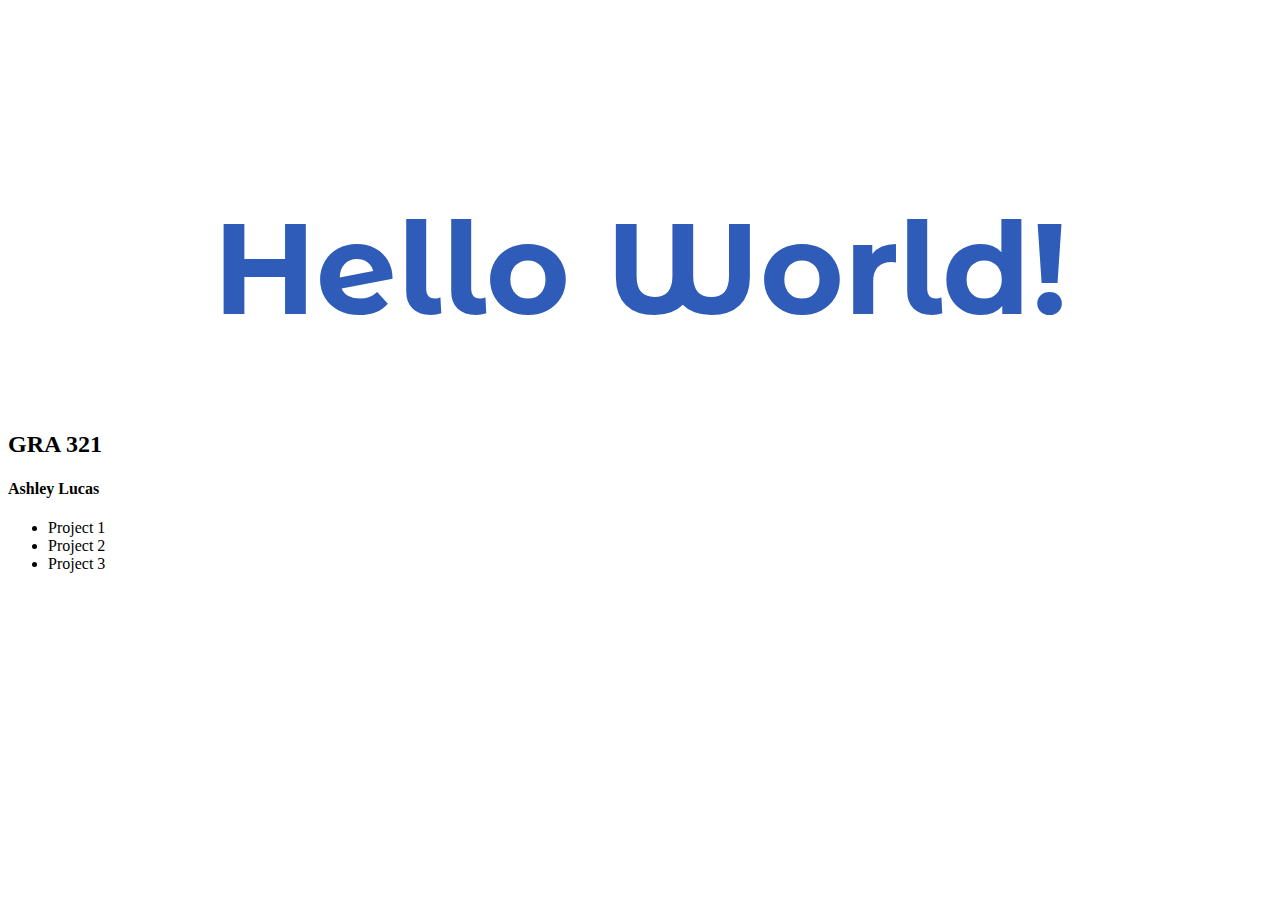
==== index.html @ 0f8e5f07 "add more detail" ====
<html>
    <head>
        <title>Ashley Lucas - GRA 321 </title>
        <link rel="stylesheet" href="global.css">
        <link href="https://fonts.googleapis.com/css?family=Montserrat+Alternates:500|Open+Sans|Material+Icons|Source+Sans+Pro&display=swap" rel="stylesheet">
    </head>
    <body>
        <h1> Hello World!</h1>
        <h2> GRA 321</h2>
        <h4> Ashley Lucas</h4>
        <ul>
            <li>Project 1</li>
            <li>Project 2</li>
            <li>Project 3</li>
        </ul>
    </body>
</html>
---- global.css ----
h1{
    color:#2e5cb8;
    font-size: 10vw;
    text-align: center;
    margin-top: 15%;
    font-family: 'Montserrat Alternates', sans-serif;
}

h3{
    font-size:3vw;
    font-family: 'Montserrat Alternates', sans-serif;
    color:#000000;
    text-align:center;
}
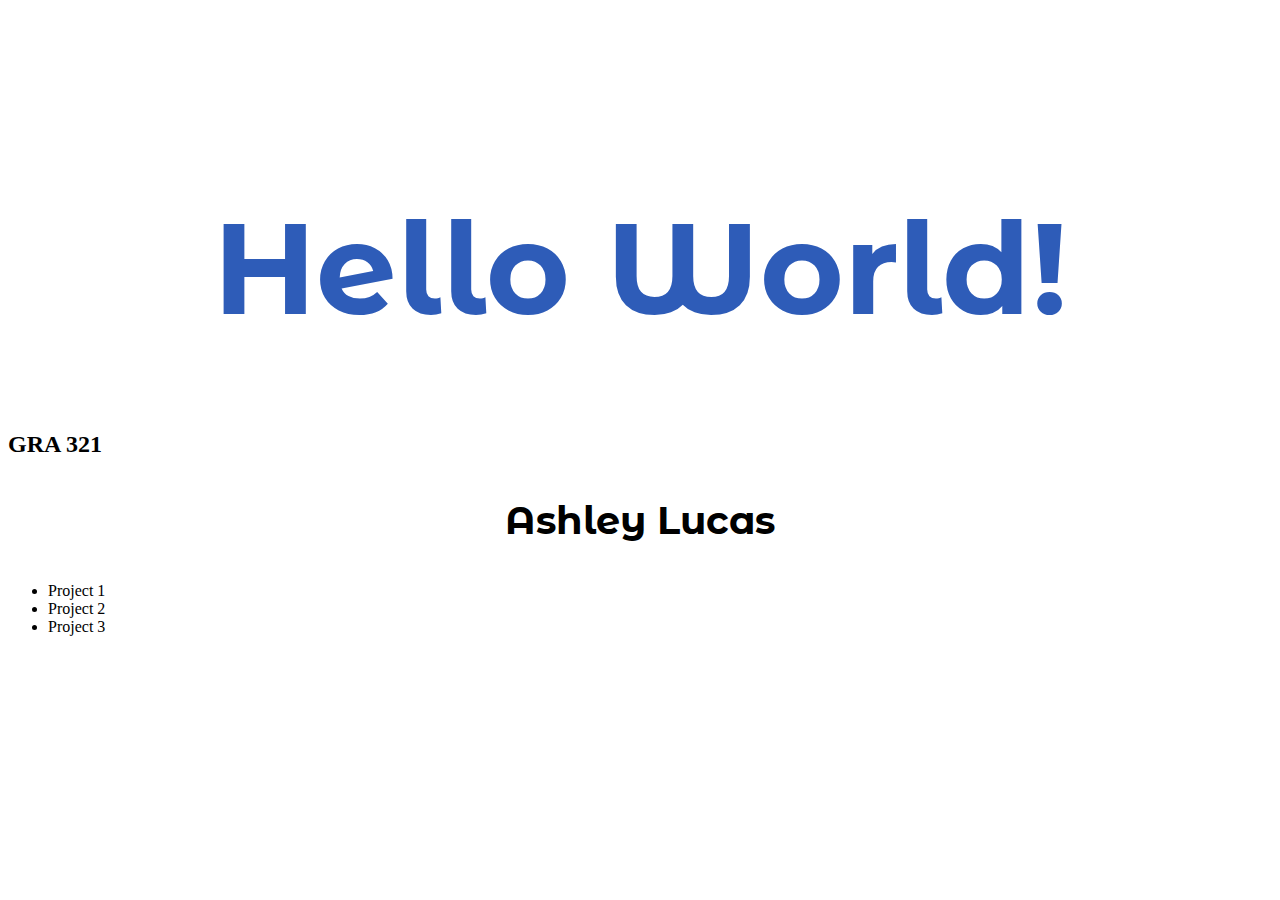
==== commit a06bc489: "Update index.html" ====
--- a/index.html
+++ b/index.html
@@ -7,7 +7,7 @@
     <body>
         <h1> Hello World!</h1>
         <h2> GRA 321</h2>
-        <h4> Ashley Lucas</h4>
+        <h3> Ashley Lucas</h3>
         <ul>
             <li>Project 1</li>
             <li>Project 2</li>
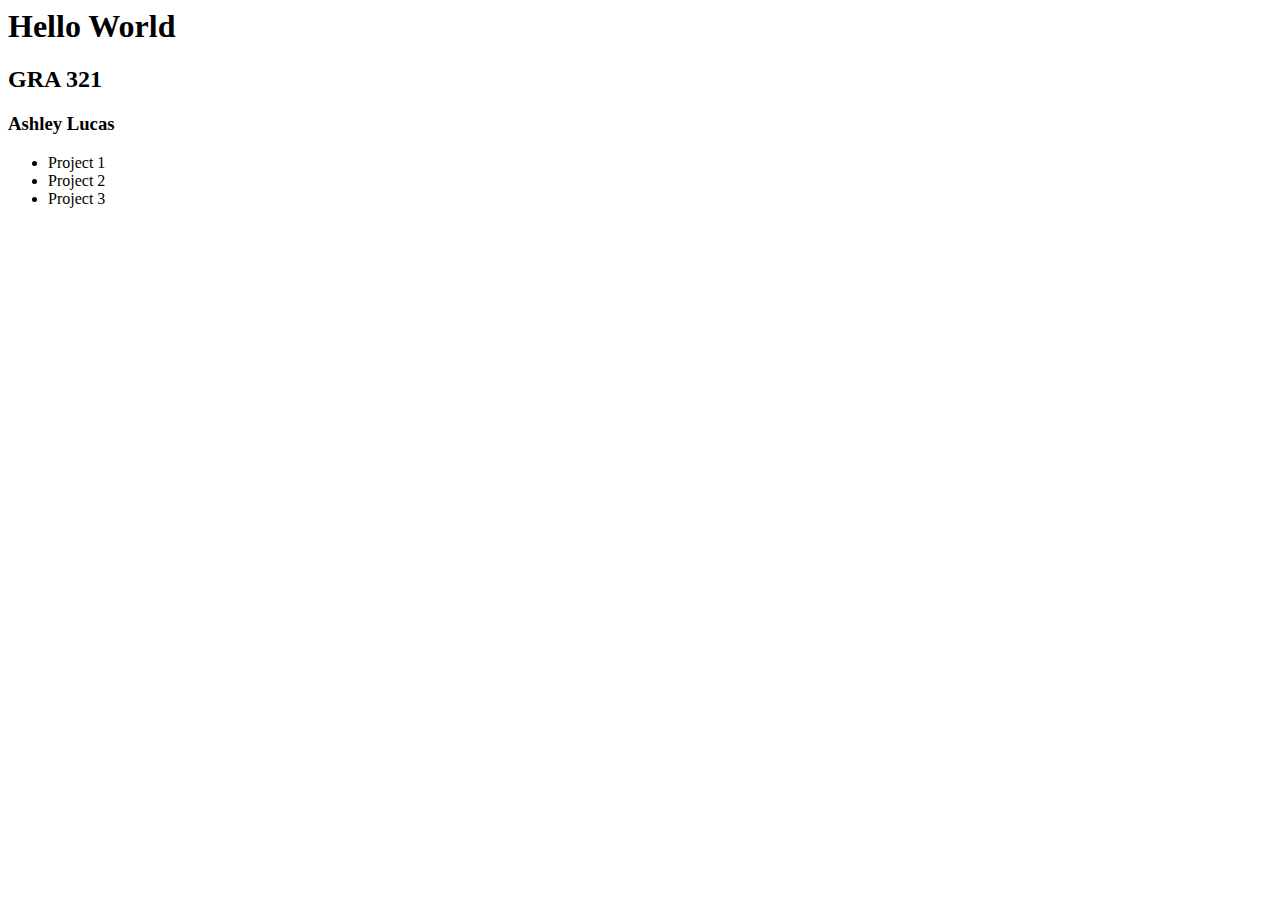
==== commit 72a6fbeb: "Update index.html" ====
--- a/index.html
+++ b/index.html
@@ -1,11 +1,9 @@
 <html>
     <head>
         <title>Ashley Lucas - GRA 321 </title>
-        <link rel="stylesheet" href="global.css">
-        <link href="https://fonts.googleapis.com/css?family=Montserrat+Alternates:500|Open+Sans|Material+Icons|Source+Sans+Pro&display=swap" rel="stylesheet">
     </head>
     <body>
-        <h1> Hello World!</h1>
+        <h1> Hello World</h1>
         <h2> GRA 321</h2>
         <h3> Ashley Lucas</h3>
         <ul>
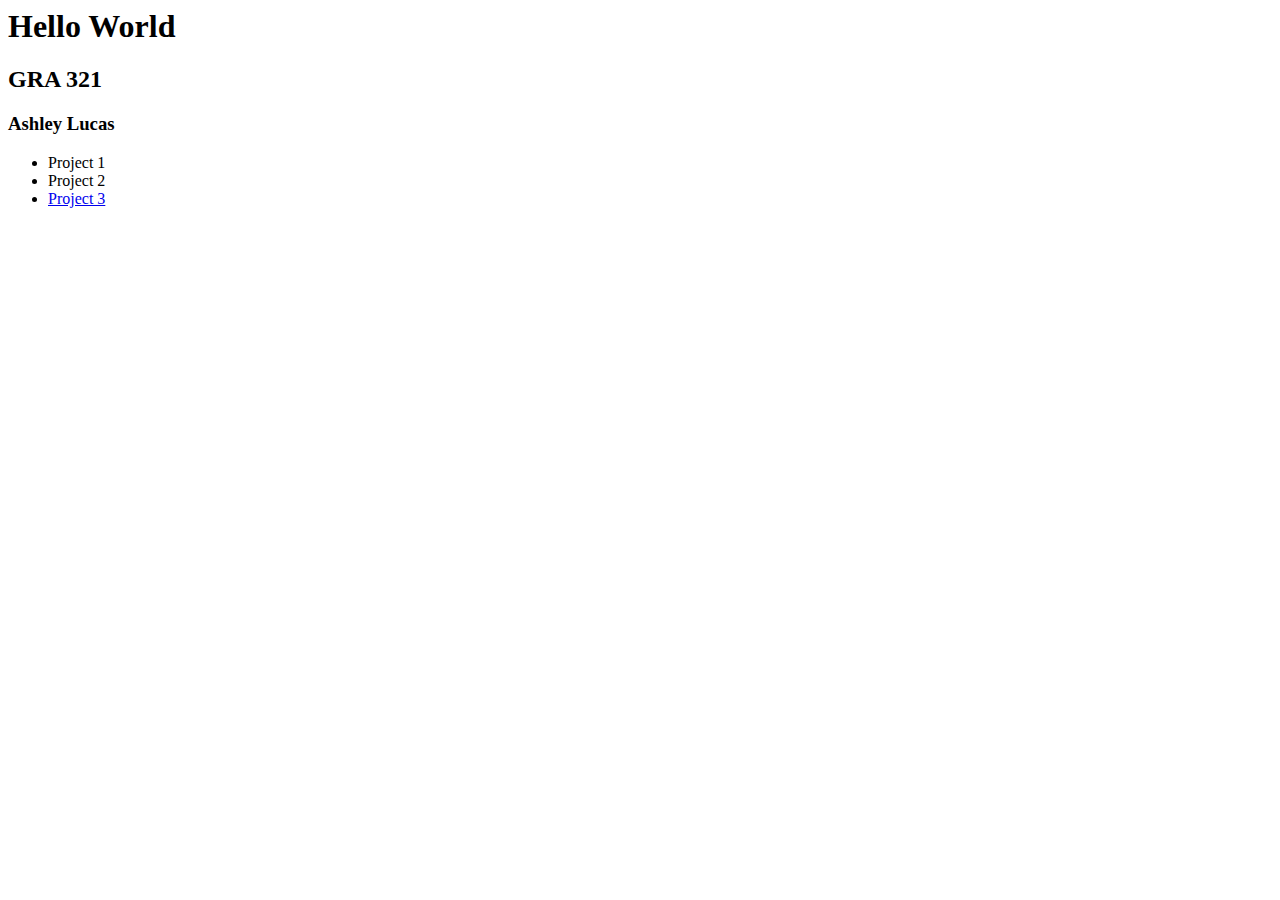
==== commit c21206d4: "add href" ====
--- a/index.html
+++ b/index.html
@@ -9,7 +9,7 @@
         <ul>
             <li>Project 1</li>
             <li>Project 2</li>
-            <li>Project 3</li>
+            <li><a href="project3/index.html">Project 3</a></li>
         </ul>
     </body>
 </html>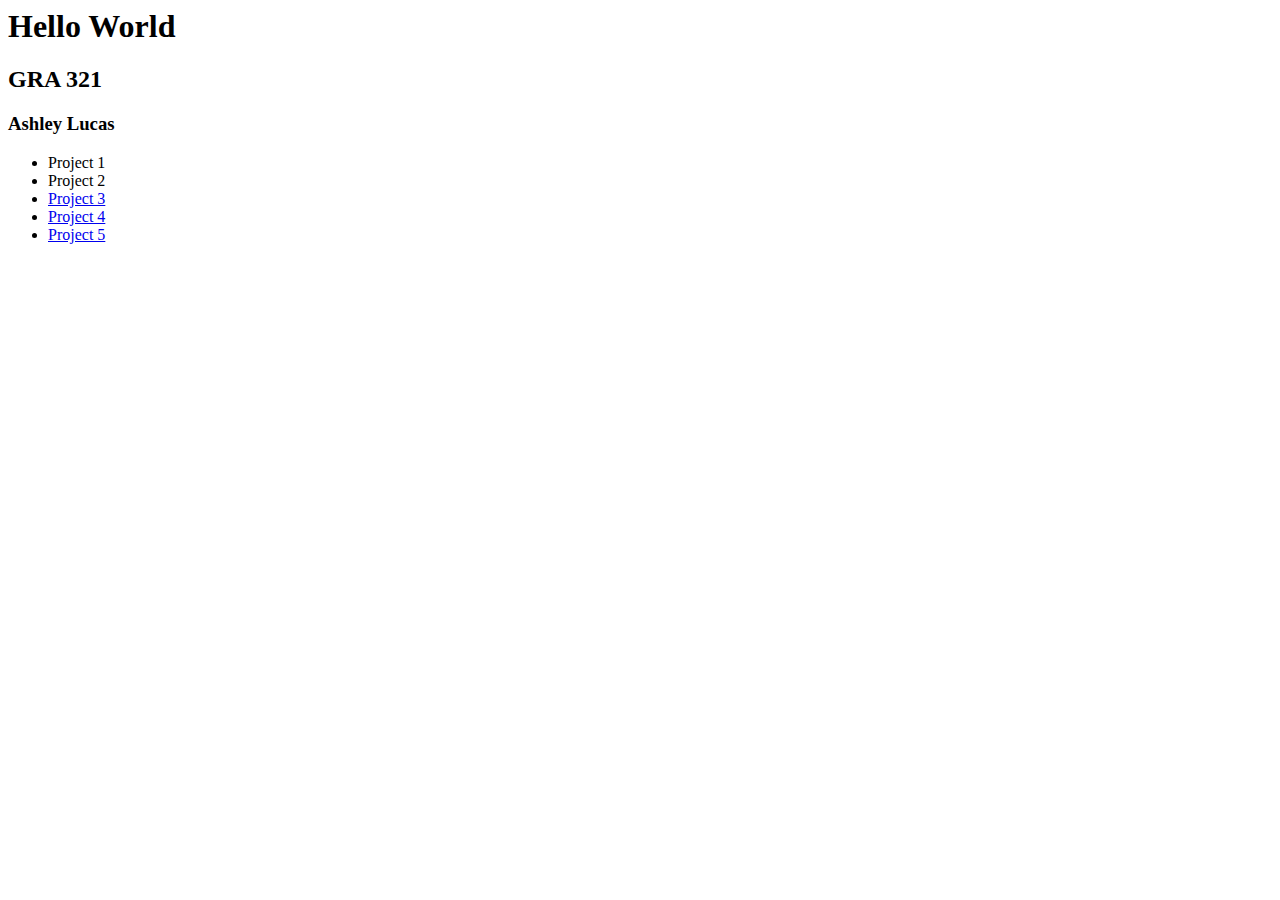
==== commit 6a452056: "Update index.html" ====
--- a/index.html
+++ b/index.html
@@ -10,6 +10,8 @@
             <li>Project 1</li>
             <li>Project 2</li>
             <li><a href="project3/index.html">Project 3</a></li>
+            <li><a href="project4/index.html"> Project 4</a></li>
+            <li><a href="project5/index.html"> Project 5</a></li>
         </ul>
     </body>
 </html>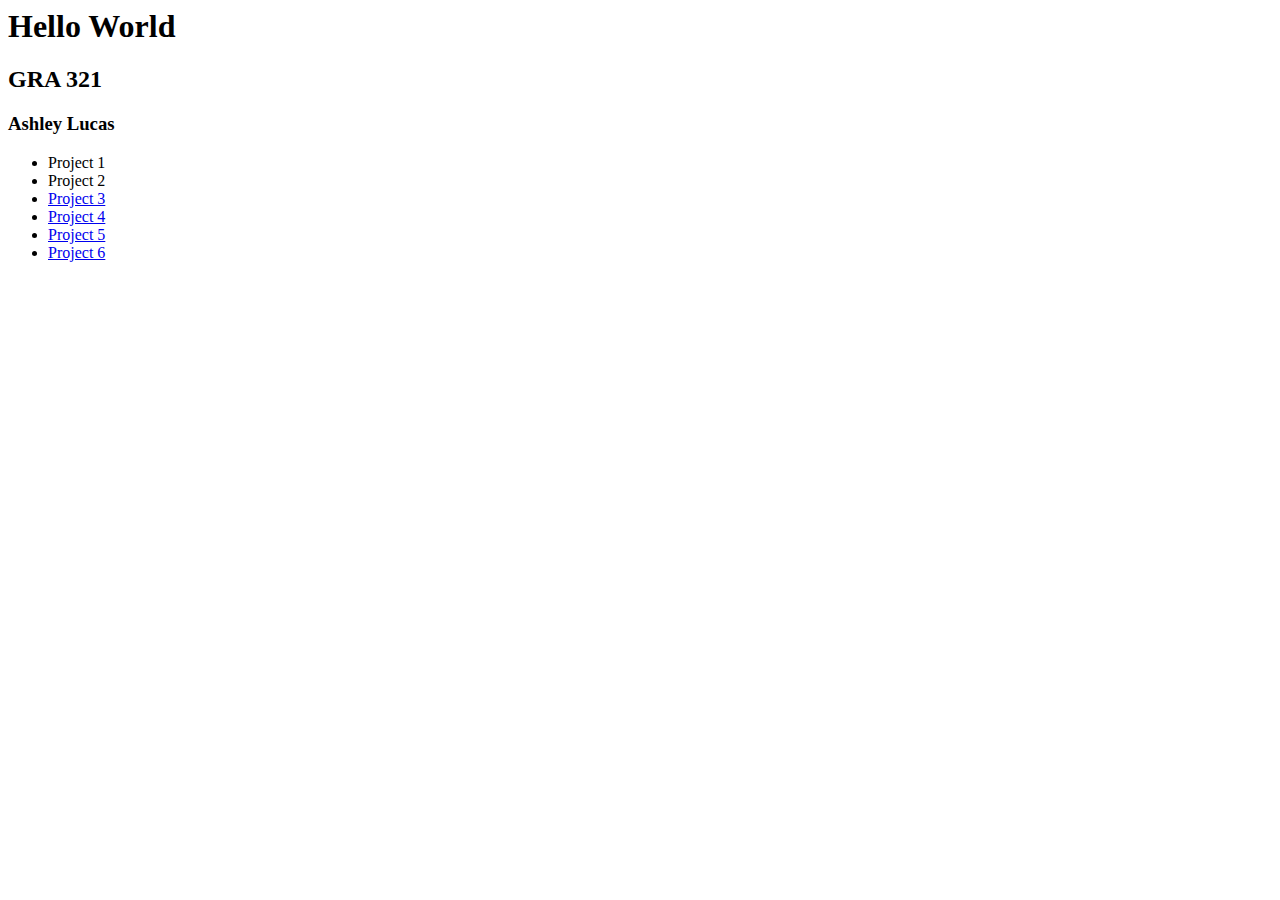
==== commit 758673ce: "Update index.html" ====
--- a/index.html
+++ b/index.html
@@ -12,6 +12,7 @@
             <li><a href="project3/index.html">Project 3</a></li>
             <li><a href="project4/index.html"> Project 4</a></li>
             <li><a href="project5/index.html"> Project 5</a></li>
+            <li><a href="project6/index.html"> Project 6</a></li>
         </ul>
     </body>
 </html>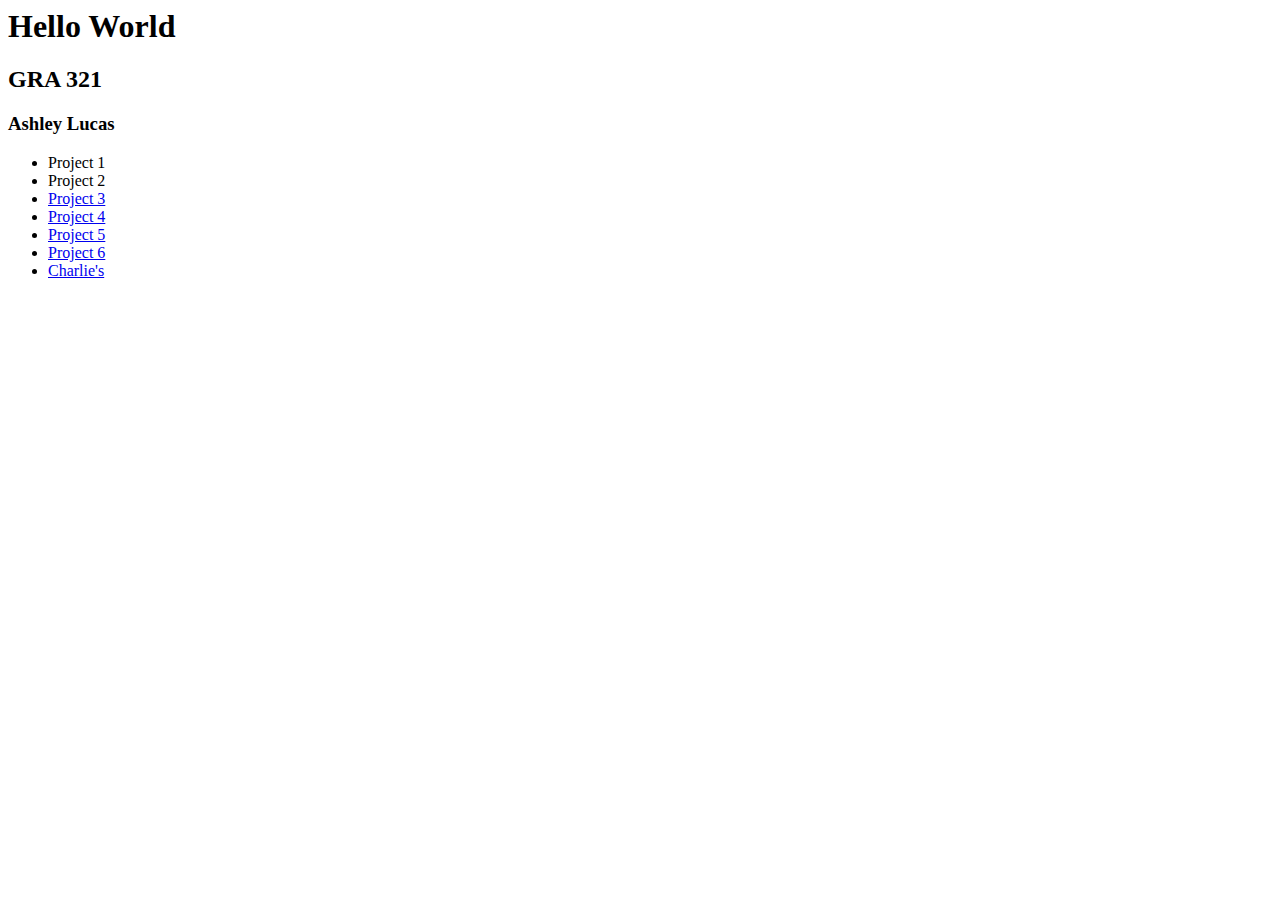
==== commit 1f165600: "Update index.html" ====
--- a/index.html
+++ b/index.html
@@ -13,6 +13,7 @@
             <li><a href="project4/index.html"> Project 4</a></li>
             <li><a href="project5/index.html"> Project 5</a></li>
             <li><a href="project6/index.html"> Project 6</a></li>
+            <li><a href="charlies/index.html"> Charlie's</a></li>
         </ul>
     </body>
 </html>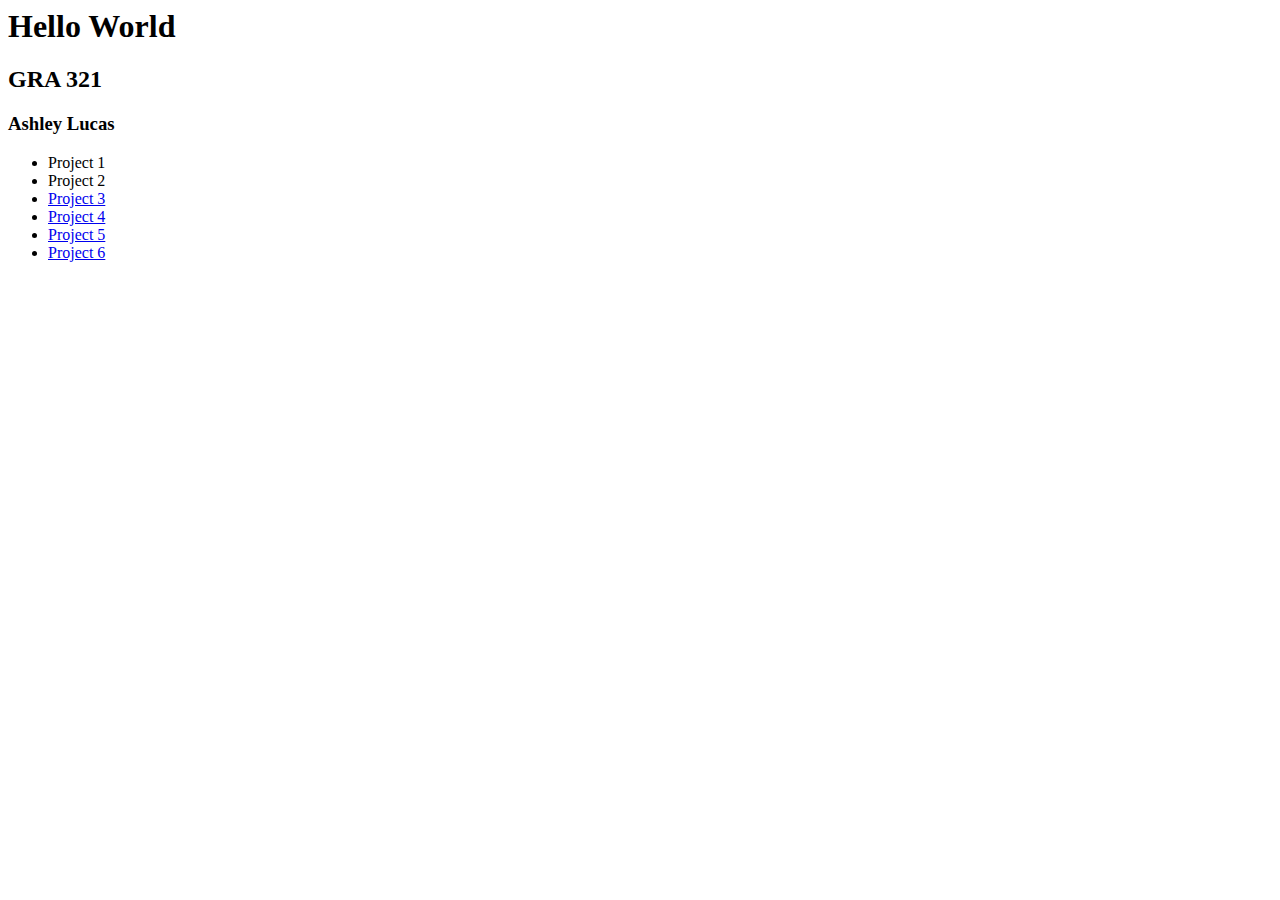
==== commit 534568ea: "Update index.html" ====
--- a/index.html
+++ b/index.html
@@ -12,8 +12,7 @@
             <li><a href="project3/index.html">Project 3</a></li>
             <li><a href="project4/index.html"> Project 4</a></li>
             <li><a href="project5/index.html"> Project 5</a></li>
-            <li><a href="project6/index.html"> Project 6</a></li>
-            <li><a href="charlies/index.html"> Charlie's</a></li>
+            <li><a href="charlies/index.html"> Project 6</a></li>
         </ul>
     </body>
 </html>